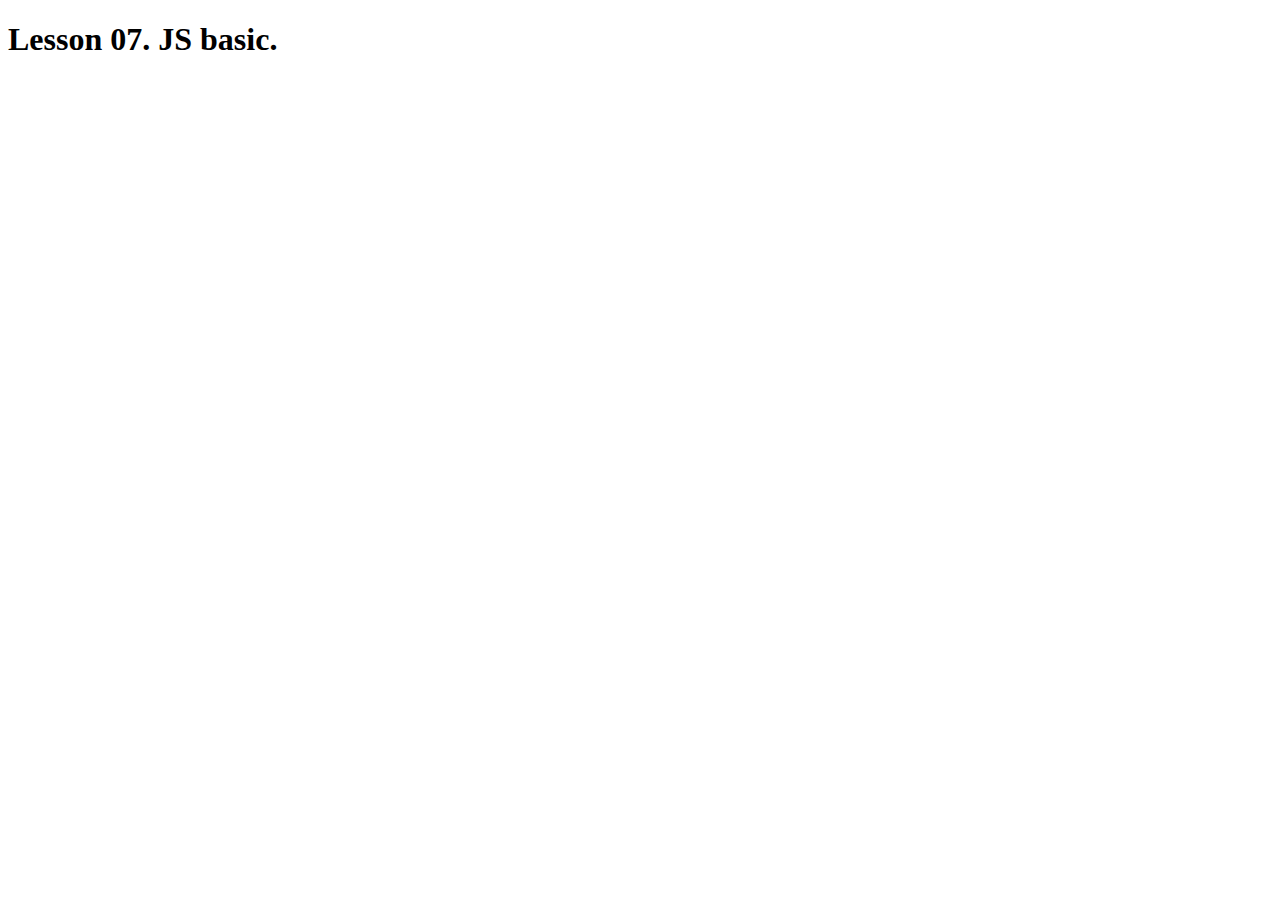
==== lesson07/index.html @ 39a76ad4 "Update lessons description" ====
<!DOCTYPE html>
<html lang="en">
<head>
  <meta charset="UTF-8">
  <meta http-equiv="X-UA-Compatible" content="IE=edge">
  <meta name="viewport" content="width=device-width, initial-scale=1.0">
  <title>Document</title>
</head>
<body>
  <h1>Lesson 07. JS basic.</h1>
  <script src="./index.js"></script>
</body>
</html>
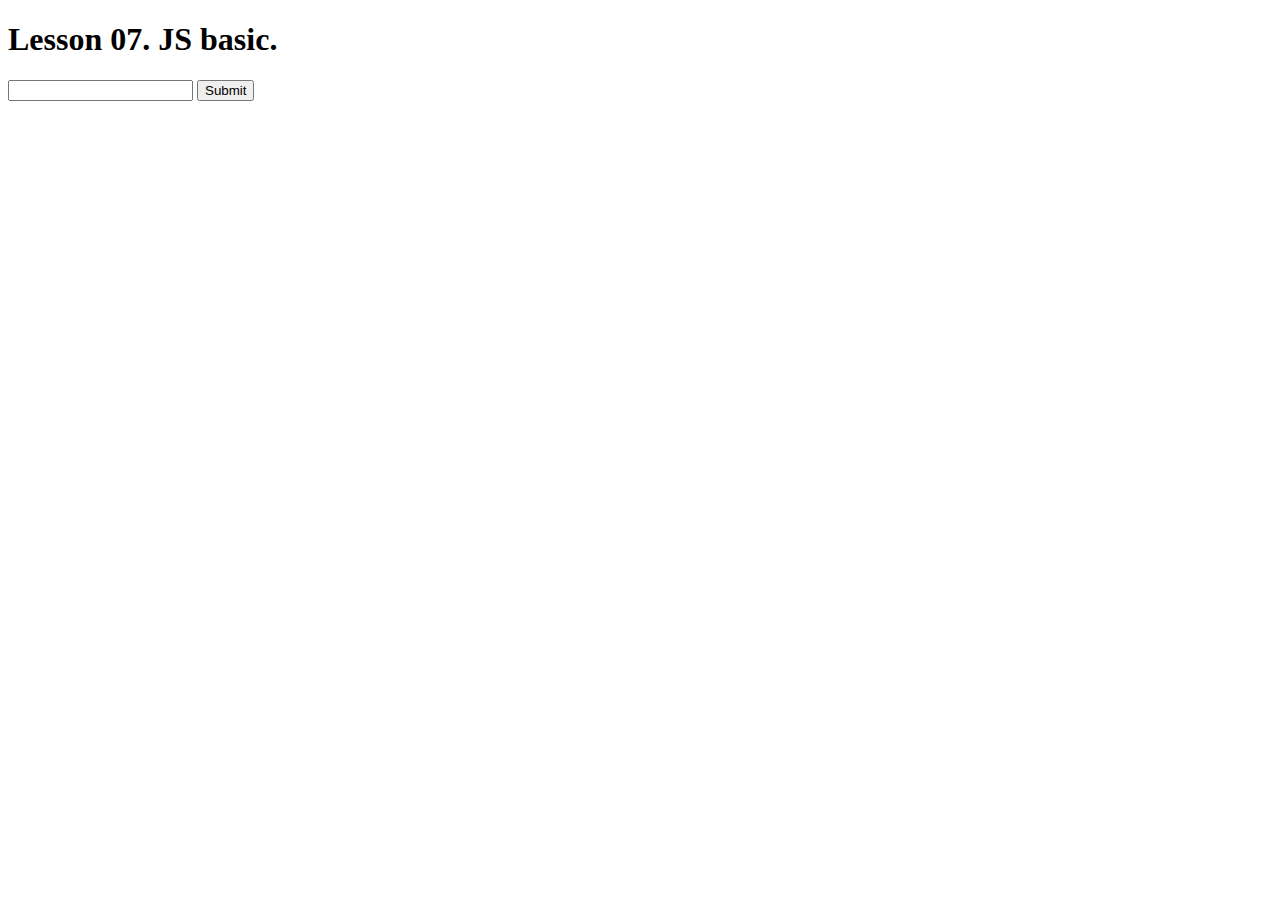
==== commit 6b35cacc: "reset" ====
--- a/lesson07/index.html
+++ b/lesson07/index.html
@@ -8,6 +8,10 @@
 </head>
 <body>
   <h1>Lesson 07. JS basic.</h1>
+  <input type="text">
+  <button>Submit</button>
+  <div></div>
+
   <script src="./index.js"></script>
 </body>
 </html>
